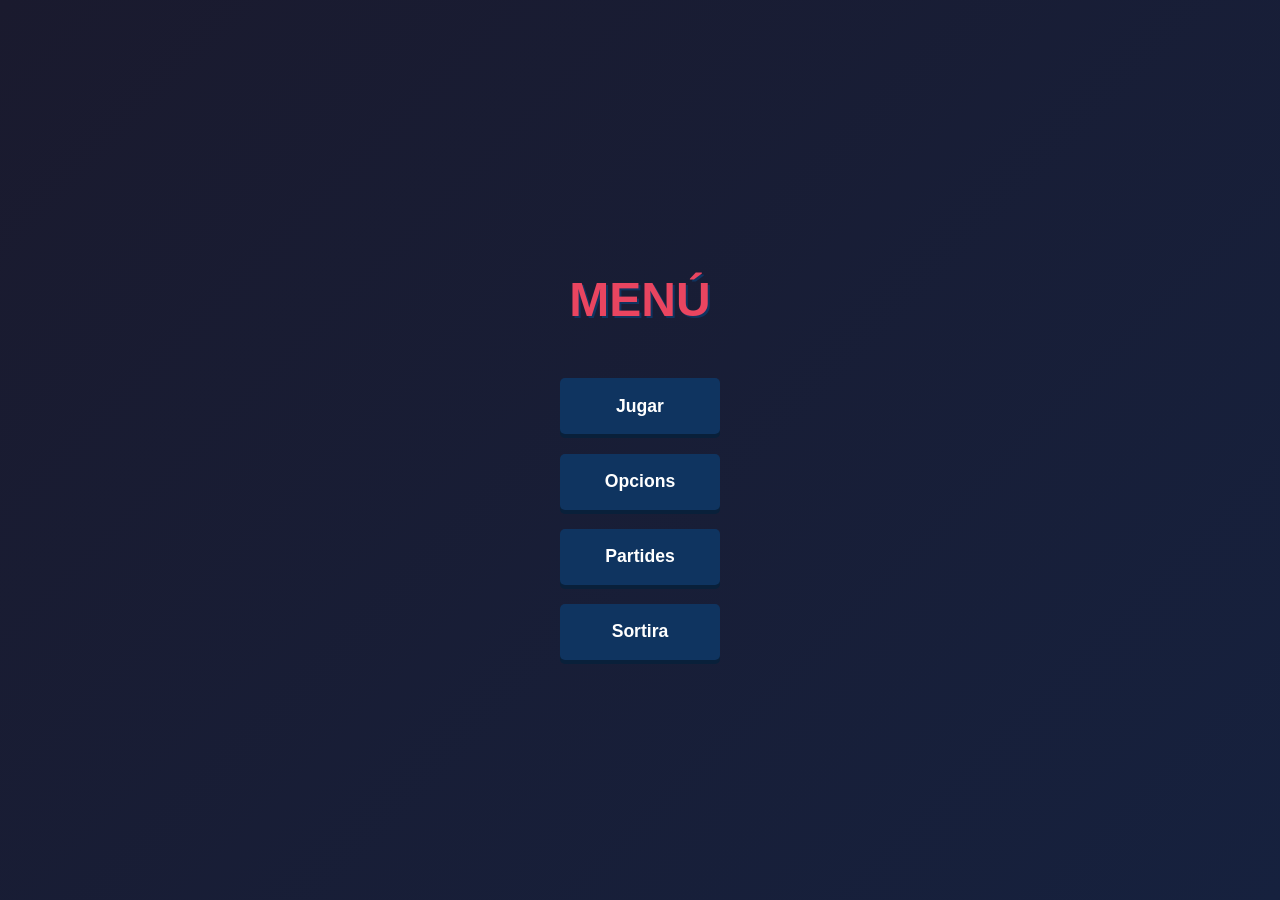
==== index.html @ d449c61b "prova" ====
<!DOCTYPE html> 
<html>
	<head>
		<script src="./js/main.js"></script>
		<link rel="stylesheet" 
			href="./styles/main.css">
		<title> Memory - Menú </title>
	</head>
	<body>
		<h1 id="title">Menú</h1>
		<button id="play" class="center"> Jugar </button>
		<button id="options" class="center"> Opcions </button>
		<button id="saves" class="center"> Partides </button>
		<button id="exit" class="center"> Sortira </button>
	</body>
</html>
---- styles/main.css ----
body {
    background: linear-gradient(135deg, #1a1a2e 0%, #16213e 100%);
    height: 100vh;
    margin: 0;
    display: flex;
    flex-direction: column;
    justify-content: center;
    font-family: 'Segoe UI', sans-serif;
}

#title {
    color: #e94560;
    text-align: center;
    font-size: 3rem;
    text-transform: uppercase;
    text-shadow: 2px 2px #0f3460;
    margin-bottom: 2rem;
}

.center {
    display: block;
    margin-left: auto;
    margin-right: auto;
    cursor: pointer;
    border: none;
    border-radius: 5px;
    transition: all 0.3s ease;
}

button.center {
    width: 10rem;
    height: 3.5rem;
    margin-top: 1.2rem;
    background-color: #0f3460;
    color: white;
    font-weight: bold;
    font-size: 1.1rem;
    box-shadow: 0 4px #09203a;
}

button.center:hover {
    background-color: #e94560;
    transform: translateY(-2px);
    box-shadow: 0 6px #a32e44;
}

button.center:active {
    transform: translateY(2px);
    box-shadow: 0 2px #a32e44;
}
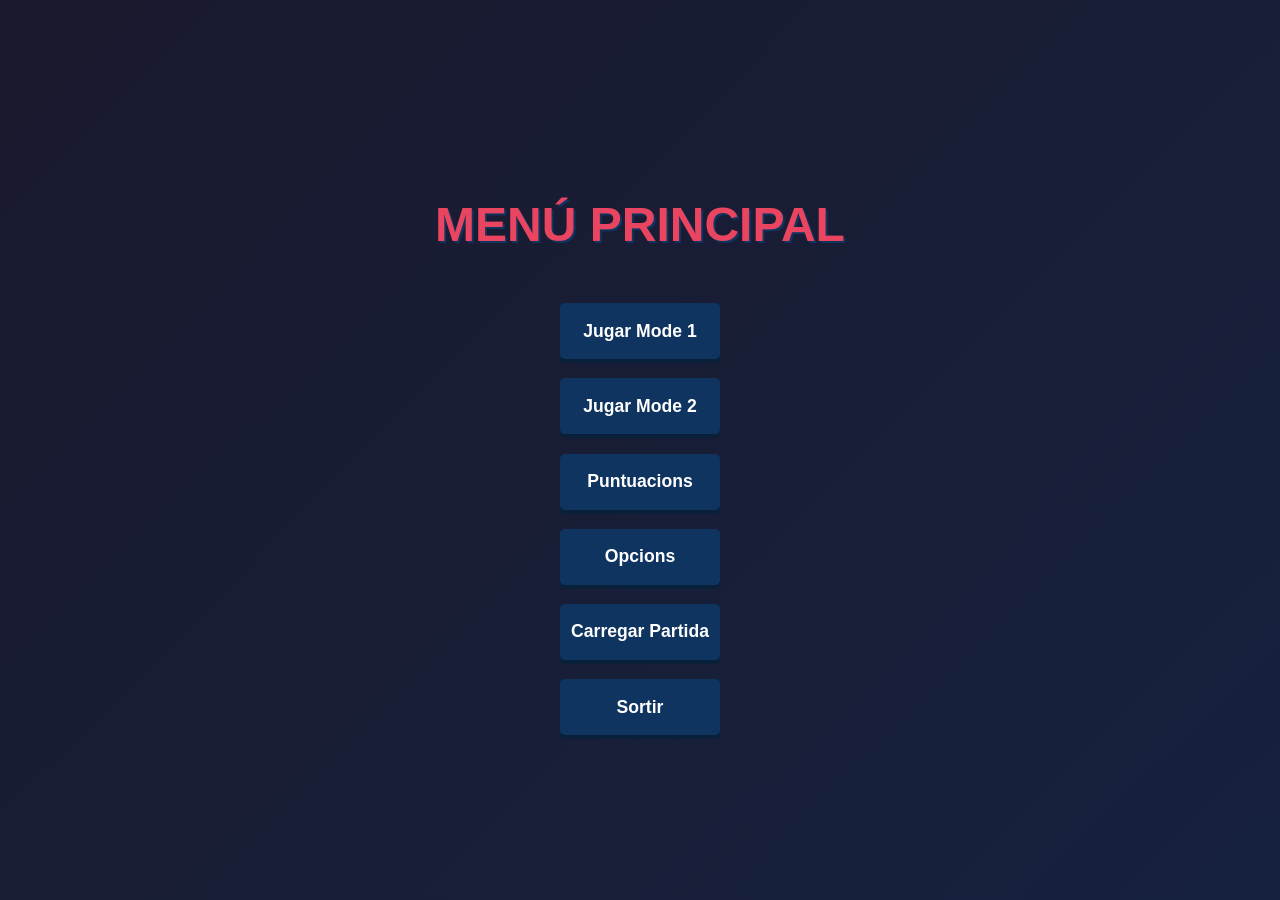
==== commit 5afc545d: "Afegeix botons de Mode 1, Mode 2 i Puntuacions al menú principal" ====
--- a/index.html
+++ b/index.html
@@ -1,16 +1,21 @@
 <!DOCTYPE html> 
-<html>
+<html lang="ca">
 	<head>
-		<script src="./js/main.js"></script>
-		<link rel="stylesheet" 
-			href="./styles/main.css">
+        <meta charset="UTF-8">
+		<script src="./js/main.js" type="module"></script>
+		<link rel="stylesheet" href="./styles/main.css">
 		<title> Memory - Menú </title>
 	</head>
 	<body>
-		<h1 id="title">Menú</h1>
-		<button id="play" class="center"> Jugar </button>
-		<button id="options" class="center"> Opcions </button>
-		<button id="saves" class="center"> Partides </button>
-		<button id="exit" class="center"> Sortira </button>
+		<h1 id="title">Menú Principal</h1>
+        
+        <button id="play-mode1" class="center"> Jugar Mode 1 </button>
+		<button id="play-mode2" class="center"> Jugar Mode 2 </button>
+        
+        <button id="scores" class="center"> Puntuacions </button>
+        
+        <button id="options" class="center"> Opcions </button>
+		<button id="saves" class="center"> Carregar Partida </button>
+		<button id="exit" class="center"> Sortir </button>
 	</body>
-</html>
+</html>
